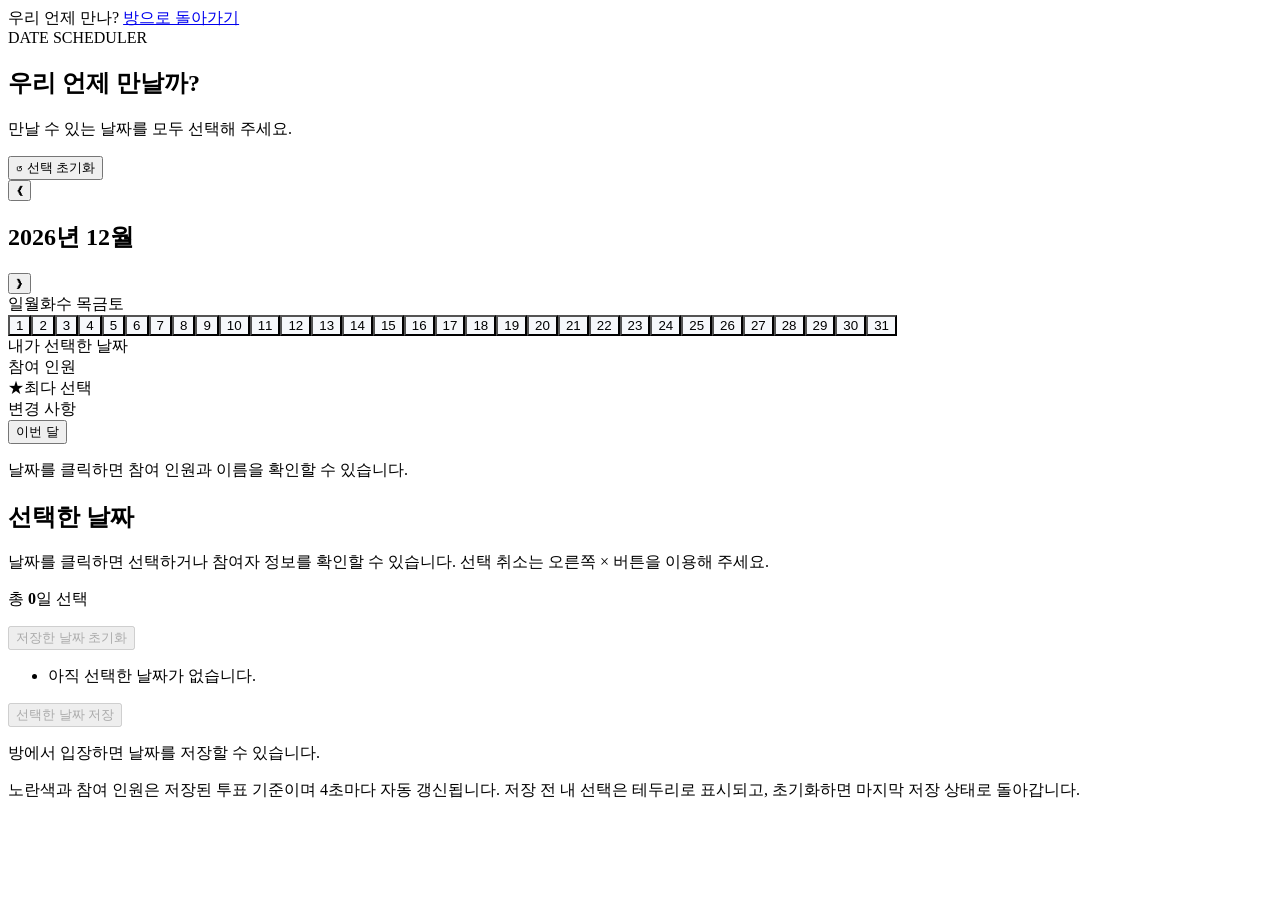
==== public/date.html @ 0a1c78fd "feat: add date polling and update vote colors" ====
<!DOCTYPE html>
<html lang="ko">
<head>
  <meta charset="UTF-8">
  <meta name="viewport" content="width=device-width, initial-scale=1.0">
  <title>날짜 조율 | 우리 언제 만나?</title>
  <link rel="stylesheet" href="./css/common.css">
  <link rel="stylesheet" href="./css/date.css">
  <script src="./js/date.js" defer></script>
</head>
<body>
  <header class="site-header">
    <div class="header-inner">
      <span class="logo">우리 언제 만나?</span>
      <a id="back-link" class="back-link" href="./room.html">방으로 돌아가기</a>
    </div>
  </header>

  <main class="container">
    <section class="page-heading">
      <span class="eyebrow">DATE SCHEDULER</span>
      <h1>우리 언제 만날까?</h1>
      <p>만날 수 있는 날짜를 모두 선택해 주세요.</p>
    </section>

    <div class="content-layout">
      <section class="calendar-card">
        <div class="calendar-toolbar">
          <button id="reset-button" class="reset-button" type="button"
            title="마지막 저장 이후의 변경 사항만 취소합니다.">
            ↺ 선택 초기화
          </button>
        </div>

        <div class="calendar-header">
          <button id="prev-month" class="nav-button" type="button" aria-label="이전 달">&#10094;</button>
          <h2 id="month-title"></h2>
          <button id="next-month" class="nav-button" type="button" aria-label="다음 달">&#10095;</button>
        </div>

        <div class="weekdays">
          <span>일</span><span>월</span><span>화</span><span>수</span>
          <span>목</span><span>금</span><span>토</span>
        </div>
        <div id="calendar-grid" class="calendar-grid"></div>

        <div class="calendar-footer">
          <div class="legend-item">
            <span class="legend-my"></span><span>내가 선택한 날짜</span>
          </div>
          <div class="legend-item">
            <span class="legend-popular"></span><span>참여 인원</span>
          </div>
          <div class="legend-item">
            <span class="legend-star">★</span><span>최다 선택</span>
          </div>
          <div class="legend-item">
            <span class="legend-pending"></span><span>변경 사항</span>
          </div>
          <button id="today-button" type="button">이번 달</button>
        </div>

        <section id="vote-details" class="vote-details" aria-live="polite">
          <p class="detail-hint">날짜를 클릭하면 참여 인원과 이름을 확인할 수 있습니다.</p>
        </section>
      </section>

      <aside class="selection-card">
        <h2>선택한 날짜</h2>
        <p class="selection-description">
          날짜를 클릭하면 선택하거나 참여자 정보를 확인할 수 있습니다.
          선택 취소는 오른쪽 × 버튼을 이용해 주세요.
        </p>

        <div class="selection-count-row">
          <p class="selection-count">총 <strong id="selected-count">0</strong>일 선택</p>
          <button id="clear-saved-button" class="clear-saved-button" type="button"
            title="서버에 저장한 내 날짜를 모두 초기화합니다.">
            저장한 날짜 초기화
          </button>
        </div>

        <ul id="selected-list" class="selected-list"></ul>
        <button id="save-button" class="save-button" type="button">선택한 날짜 저장</button>
        <p id="save-status" class="save-status" role="status" aria-live="polite"></p>
      </aside>
    </div>

    <p class="preview-notice">
      참여 인원과 노란색 배경은 서버에 저장된 결과를 기준으로 표시됩니다.
      다른 참여자의 저장 결과는 4초마다 자동으로 갱신됩니다.
    </p>
  </main>
</body>
</html>
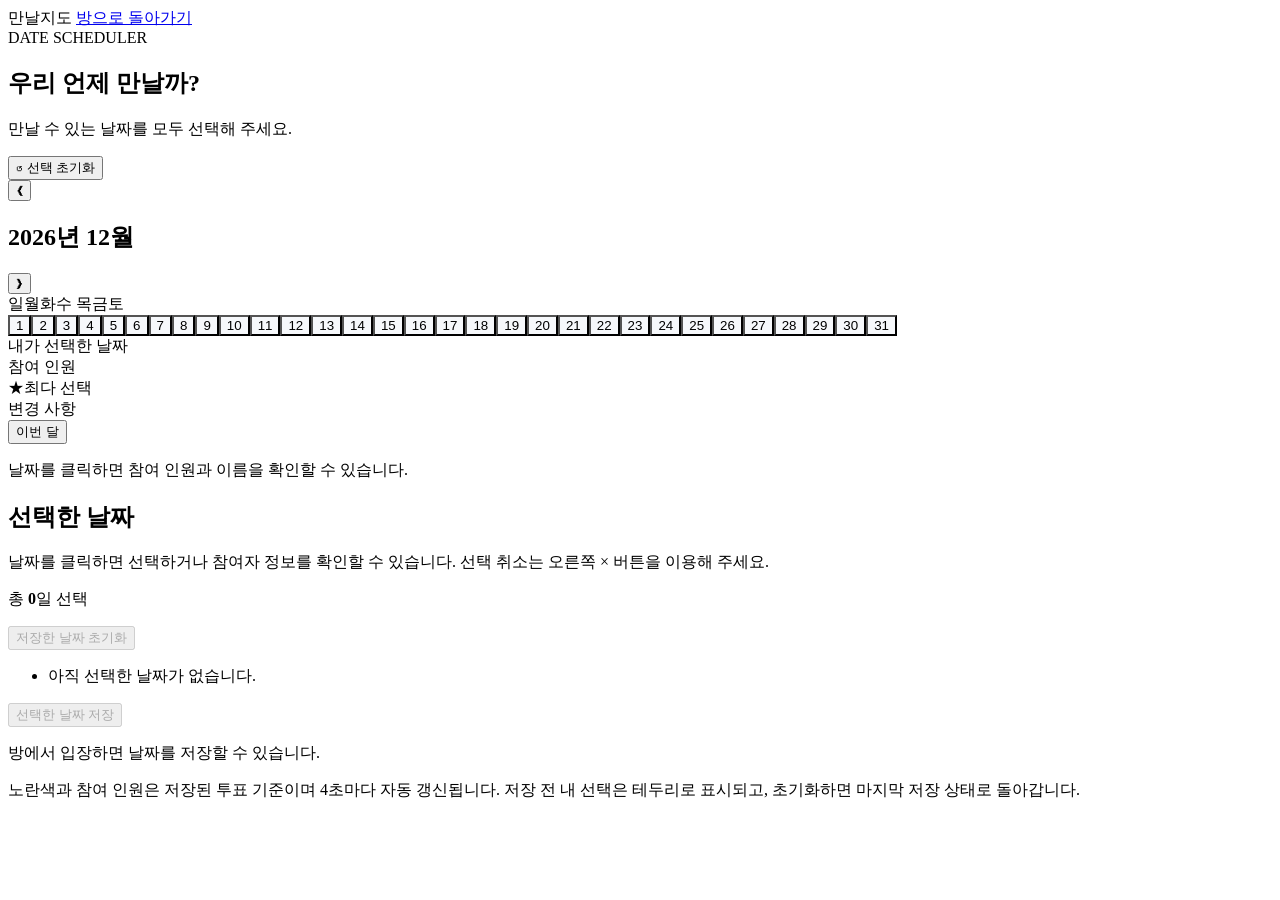
==== commit f176e3b6: "chore: 서비스명 '만날지도'로 변경" ====
--- a/public/date.html
+++ b/public/date.html
@@ -4,7 +4,7 @@
 <head>
   <meta charset="UTF-8">
   <meta name="viewport" content="width=device-width, initial-scale=1.0">
-  <title>날짜 조율 | 우리 언제 만나?</title>
+  <title>날짜 조율 | 만날지도</title>
   <link rel="stylesheet" href="./css/common.css">
   <link rel="stylesheet" href="./css/date.css">
   <script src="./js/date.js" defer></script>
@@ -12,7 +12,7 @@
 <body>
   <header class="site-header">
     <div class="header-inner">
-      <span class="logo">우리 언제 만나?</span>
+      <span class="logo">만날지도</span>
       <a id="back-link" class="back-link" href="./room.html">방으로 돌아가기</a>
     </div>
   </header>
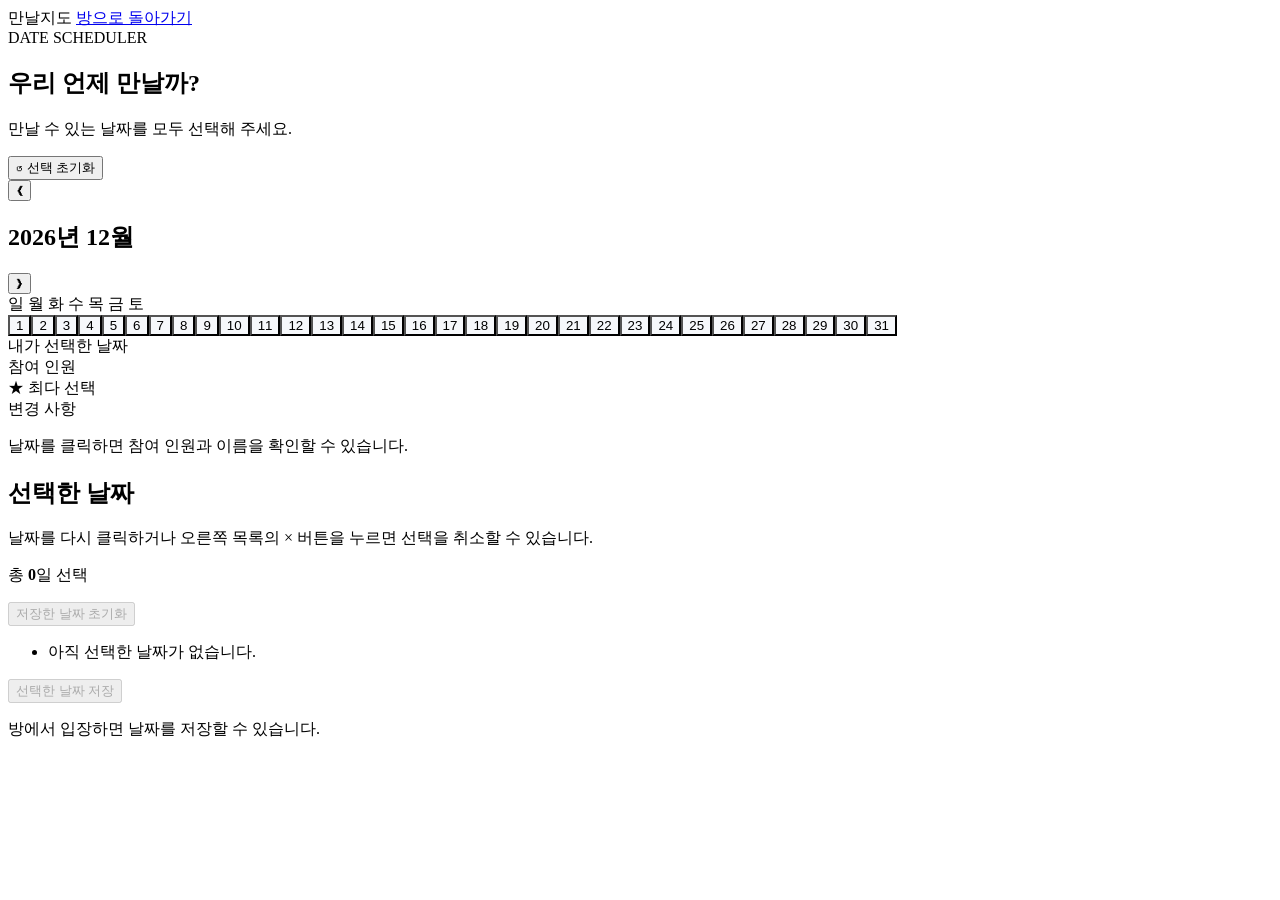
==== commit 2abc803c: "feat: improve date selection and simplify UI" ====
--- a/public/date.html
+++ b/public/date.html
@@ -5,15 +5,19 @@
   <meta charset="UTF-8">
   <meta name="viewport" content="width=device-width, initial-scale=1.0">
   <title>날짜 조율 | 만날지도</title>
+
   <link rel="stylesheet" href="./css/common.css">
   <link rel="stylesheet" href="./css/date.css">
+
   <script src="./js/date.js" defer></script>
 </head>
 <body>
   <header class="site-header">
     <div class="header-inner">
       <span class="logo">만날지도</span>
-      <a id="back-link" class="back-link" href="./room.html">방으로 돌아가기</a>
+      <a id="back-link" class="back-link" href="./room.html">
+        방으로 돌아가기
+      </a>
     </div>
   </header>
 
@@ -25,72 +29,128 @@
     </section>
 
     <div class="content-layout">
+      <!-- 왼쪽 달력 -->
       <section class="calendar-card">
         <div class="calendar-toolbar">
-          <button id="reset-button" class="reset-button" type="button"
-            title="마지막 저장 이후의 변경 사항만 취소합니다.">
+          <button
+            id="reset-button"
+            class="reset-button"
+            type="button"
+            title="마지막 저장 이후의 변경 사항만 취소합니다."
+          >
             ↺ 선택 초기화
           </button>
         </div>
 
         <div class="calendar-header">
-          <button id="prev-month" class="nav-button" type="button" aria-label="이전 달">&#10094;</button>
+          <button
+            id="prev-month"
+            class="nav-button"
+            type="button"
+            aria-label="이전 달"
+          >
+            &#10094;
+          </button>
+
           <h2 id="month-title"></h2>
-          <button id="next-month" class="nav-button" type="button" aria-label="다음 달">&#10095;</button>
+
+          <button
+            id="next-month"
+            class="nav-button"
+            type="button"
+            aria-label="다음 달"
+          >
+            &#10095;
+          </button>
         </div>
 
         <div class="weekdays">
-          <span>일</span><span>월</span><span>화</span><span>수</span>
-          <span>목</span><span>금</span><span>토</span>
+          <span>일</span>
+          <span>월</span>
+          <span>화</span>
+          <span>수</span>
+          <span>목</span>
+          <span>금</span>
+          <span>토</span>
         </div>
+
         <div id="calendar-grid" class="calendar-grid"></div>
 
         <div class="calendar-footer">
           <div class="legend-item">
-            <span class="legend-my"></span><span>내가 선택한 날짜</span>
+            <span class="legend-my"></span>
+            <span>내가 선택한 날짜</span>
           </div>
+
           <div class="legend-item">
-            <span class="legend-popular"></span><span>참여 인원</span>
+            <span class="legend-popular"></span>
+            <span>참여 인원</span>
           </div>
+
           <div class="legend-item">
-            <span class="legend-star">★</span><span>최다 선택</span>
+            <span class="legend-star">★</span>
+            <span>최다 선택</span>
           </div>
+
           <div class="legend-item">
-            <span class="legend-pending"></span><span>변경 사항</span>
+            <span class="legend-pending"></span>
+            <span>변경 사항</span>
           </div>
-          <button id="today-button" type="button">이번 달</button>
         </div>
 
-        <section id="vote-details" class="vote-details" aria-live="polite">
-          <p class="detail-hint">날짜를 클릭하면 참여 인원과 이름을 확인할 수 있습니다.</p>
+        <section
+          id="vote-details"
+          class="vote-details"
+          aria-live="polite"
+        >
+          <p class="detail-hint">
+            날짜를 클릭하면 참여 인원과 이름을 확인할 수 있습니다.
+          </p>
         </section>
       </section>
 
+      <!-- 오른쪽 선택한 날짜 -->
       <aside class="selection-card">
         <h2>선택한 날짜</h2>
+
         <p class="selection-description">
-          날짜를 클릭하면 선택하거나 참여자 정보를 확인할 수 있습니다.
-          선택 취소는 오른쪽 × 버튼을 이용해 주세요.
+          날짜를 다시 클릭하거나 오른쪽 목록의 × 버튼을 누르면
+          선택을 취소할 수 있습니다.
         </p>
 
         <div class="selection-count-row">
-          <p class="selection-count">총 <strong id="selected-count">0</strong>일 선택</p>
-          <button id="clear-saved-button" class="clear-saved-button" type="button"
-            title="서버에 저장한 내 날짜를 모두 초기화합니다.">
+          <p class="selection-count">
+            총 <strong id="selected-count">0</strong>일 선택
+          </p>
+
+          <button
+            id="clear-saved-button"
+            class="clear-saved-button"
+            type="button"
+            title="서버에 저장한 내 날짜를 모두 초기화합니다."
+          >
             저장한 날짜 초기화
           </button>
         </div>
 
         <ul id="selected-list" class="selected-list"></ul>
-        <button id="save-button" class="save-button" type="button">선택한 날짜 저장</button>
-        <p id="save-status" class="save-status" role="status" aria-live="polite"></p>
+
+        <button
+          id="save-button"
+          class="save-button"
+          type="button"
+        >
+          선택한 날짜 저장
+        </button>
+
+        <p
+          id="save-status"
+          class="save-status"
+          role="status"
+          aria-live="polite"
+        ></p>
       </aside>
     </div>
-
-    <p class="preview-notice">
-      참여 인원과 노란색 배경은 서버에 저장된 결과를 기준으로 표시됩니다.
-      다른 참여자의 저장 결과는 4초마다 자동으로 갱신됩니다.
-    </p>
   </main>
 </body>
 </html>
